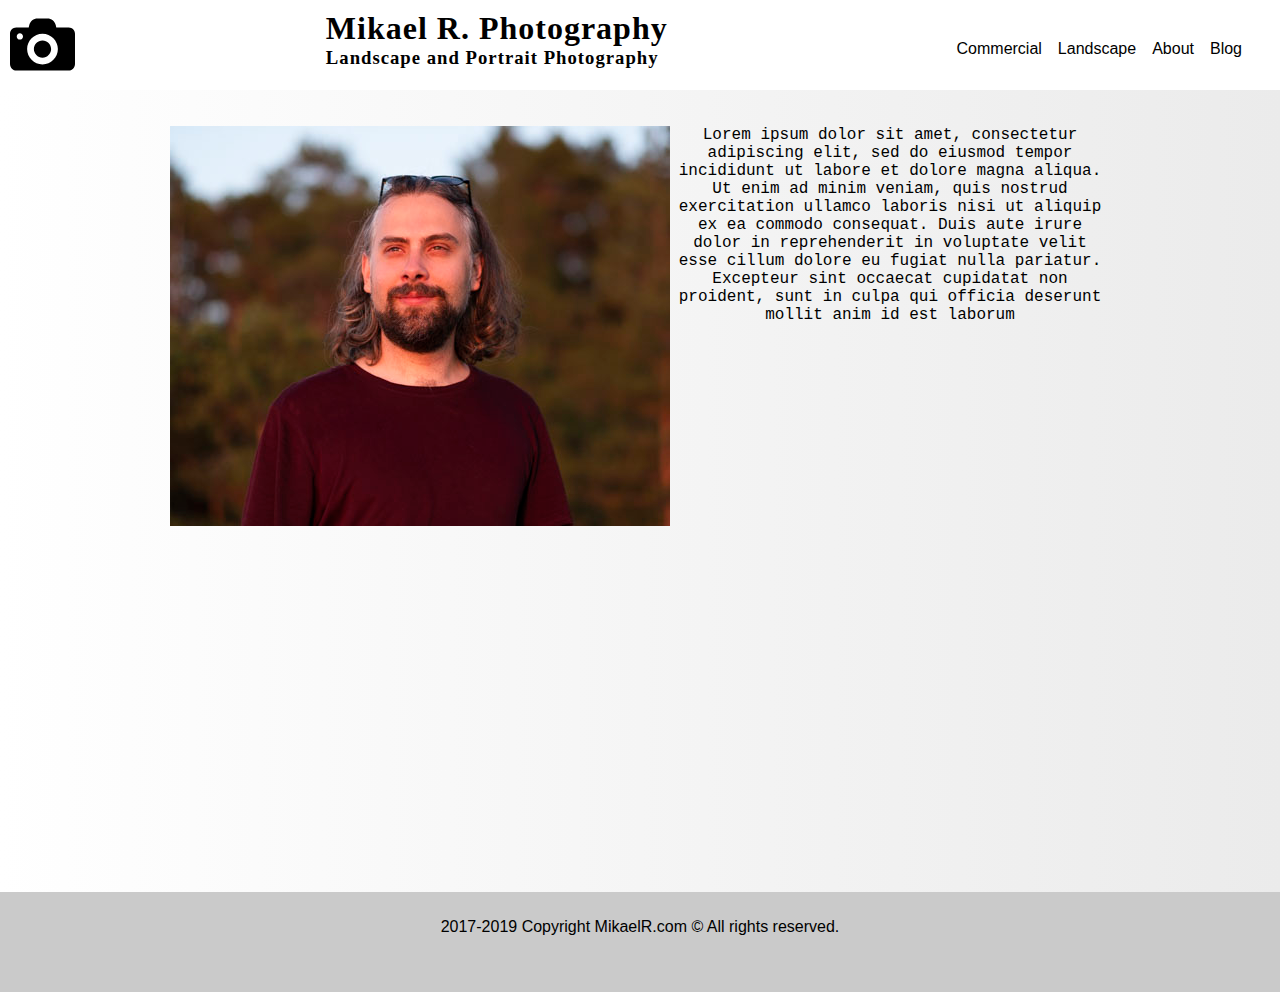
==== about.html @ 6e0b529d "added photo website template" ====
<!DOCTYPE html>
<html>
<head>
	<title>Static Photosite</title>
	<link rel="stylesheet" type="text/css" href="style.css">
    <script type="text/javascript" src="script.js"></script>
</head>
<body class="home">
    <header id="stickyheader">
        <div>
            <a href="index.html">
            <img src="camera-logo.svg" class="logo" />
            </a>
        </div>
        <div>
            <li class="listtitle">
            <div class="titleelement">
                <h1 class="title"><a href="index.html" class="linknone">Mikael R. Photography</a></h1>
            </div>
            <div class="titleelement">
                <h3 class="subtitle">Landscape and Portrait Photography</h3>
            </div>
            </li>
        </div>
        <div class="menuelement">
            <a href="commercial.html" class="menuitem">Commercial</a>
            <a href="landscape.html" class="menuitem">Landscape</a>
            <a href="about.html" class="menuitem">About</a>
            <a href="blog.html" class="menuitem">Blog</a>
        </div>
    </header>
    <div class="headerspacer"></div>
    <div class="container">
        <div class="bodytext">
            <p class="longtext">
                <img class="floatr" src="img/about.jpg" />
                Lorem ipsum dolor sit amet, consectetur adipiscing elit,
                sed do eiusmod tempor incididunt ut labore et dolore magna
                aliqua. Ut enim ad minim veniam, quis nostrud exercitation
                ullamco laboris nisi ut aliquip ex ea commodo consequat.
                Duis aute irure dolor in reprehenderit in voluptate velit
                esse cillum dolore eu fugiat nulla pariatur.
                Excepteur sint occaecat cupidatat non proident,
                sunt in culpa qui officia deserunt mollit anim id est laborum
            </p>
        </div>
    </div>
	<footer>
        <div>
            <p class="ftext">2017-2019 Copyright MikaelR.com © All rights reserved.</p>
        </div>
    </footer>
</body>
</html>
---- style.css ----
body {
    font-family: Arial;
    background: linear-gradient(to left, rgb(235, 235, 235) 0%, rgb(255, 255, 255) 100%);
    margin: 0px;
  }

header {
  position: fixed;
  width: 100%;
  margin-bottom: 0px;
  height: 90px;
    top: 0;
    display: flex;
    background: white;
    justify-content: space-between;
    flex-direction: row;
    flex-wrap: wrap;
    font-family: 'Roboto';
    z-index: 999;
}

footer {
  background: rgb(202, 202, 202);
  height: 100px;
  display: flex;
  justify-content: center;
  margin-top: 40px;
}

.ftext {
  padding: 10px;
}

h2 {
  margin: 5px;
}

a:link {
    color: white;
    text-decoration: none;
  }

a:visited {
    color: white;
    text-decoration: none;
  }
  
a:hover {
    text-decoration: none;
    color: rgb(233, 212, 27);
  }
  
a:active {
    text-decoration: none;
    color: white;
  }


  .sticky {
    position: fixed;
    top: 0;
    width: 100%;
  }

  .sticky + .header {
    padding-top: 102px;
  }

.inverted {
  background-color: #328cc1;
  color: white;
  padding: 0px 2px;
}

.headerspacer {
  margin-bottom: 90px;
}


.title {
  letter-spacing: 1px;
  margin: 0;
  text-align: center;
}

.linknone {
  text-decoration: none;
}

a.linknone {
  font-family: 'Roboto';
  color: black;
}

a.linknone:hover {
  color: black;
  background-color: white;
}

.subtitle {
 margin: 0;
 letter-spacing: 1px;
}

.listtitle {
  list-style: none;
  padding: 10px;
}

.banner {
  width: 100%;
  margin-bottom: 10px;
  display: flex;
  object-fit: contain;
  position: relative;
  flex-wrap: wrap;
  justify-content: space-between; 
  
}

.bannerparallax {
 
  background-image: url("img/background.jpg");
  min-height: 750px; 
  width: 100%;
  background-attachment: fixed;
  background-position: center;
  background-repeat: no-repeat;
  background-size: contain;
}

@media only screen and (max-device-width: 1366px) {
  .bannerparallax {
    background-attachment: scroll;
  }
}

.titlecontainer {
  margin: 100px 0px;
  display: flex;
  flex-wrap: wrap;
  justify-content: center;
}


.logo {
  height: 65px;
  width: 65px;
  padding: 12px 0px 0px 10px;
}

.titleelement {
  display: flex;
}



.titleelementlow {
  display: flex;
  flex-wrap: wrap;
  align-content: center;
  text-align: center;
}

.menuelement {
  margin: 30px;
  background: white;
  display: flex;
  justify-content: space-between;
  flex-wrap: wrap;
}

a.menuitem:hover {
    color: #1e87c4;
    background-color: #d6eaf6;
}

a.menuitem {
  margin: 5px; 
  font-family: Garamond, sans-serif;
  text-align: center;
  color: black;
  padding: 5px 3px;
}

.container {
    padding: 0px;
    font-family: 'Courier New', Courier, monospace;
    display: flex;
    flex-wrap: wrap;
    flex-direction: row;
    justify-content: center;
}

.containeralbum {
  padding: 0px;
  width: 100%;
  font-family: 'Courier New', Courier, monospace;
  display: flex;
  flex-wrap: wrap;
  align-items: center;
  flex-direction: column;
  justify-content: center;
}

.secalbum {
  width: 100%;
}

.section {
    max-width: 100%;
    height: auto;
    position: relative;
    display: flex;
    flex-wrap: wrap;
    justify-content: space-between;
}

.floatr {
  float: left;
}


.bodytext {
  margin: 10px 10px 0px 10px;
  max-width: 75%;
  height: auto;
  position: relative;
  display: block;
  padding-bottom: 300px;
}

.longtext {
  max-width: 100%;
  height: auto;
  display: inline-block;
  padding: 10px;
}

.secphoto {
    margin: 10px 10px 0px 10px;
    max-width: 100%;
    height: auto;
    position: relative;
    display: flex;
    flex-wrap: wrap;
    flex-direction: row;
    justify-content: space-between; 
}

.gcover {
  margin: 10px 10px 0px 10px;
  max-width: 100%;
  height: auto;
  position: relative;
  display: flex;
  flex-wrap: wrap;
  flex-direction: row;
  justify-content: space-between; 
}

.gcover:hover .photoframe {
  opacity: 0.7;
}

.gcover:hover .overlay {
  opacity: 0.9;
}

.album {
    max-width: 100%;
    padding: 50px 0px 0px 0px;
    max-height: 800px; 
    transition: .5s ease;
}

.imgtitle {
  font-family: 'Noto Mono';
  font-size: 20px;
}


.secphoto.last {
   margin-bottom: 10px;
}


.photoframe {
    max-width: 100%;
    max-height: 500px;
    object-fit: contain;
    transition: .5s ease;
}

.big {
  height: 700px;
}

p {
    text-align: center;
}

.overlay {
    position: absolute;
    display: inline-block;
    object-fit: contain;
    padding: 10px;
    top: 45%;
    left: 50%;
    opacity: 0;
    transition: .5s ease;
    
  }

  .secphoto:hover .photoframe {
    opacity: 0.7;
  }
  
  .secphoto:hover .overlay {
    opacity: 0.9;
  }

  .text {
    color: white;
    background-color: #4177eb;
    font-size: 16px;
    padding: 16px 32px;
    font-size: 20px;
    position: absolute;
    display: inline-block;
    top: 50%;
    left: 50%;
    -webkit-transform: translate(-50%, -50%);
    -ms-transform: translate(-50%, -50%);
    transform: translate(-50%, -50%);
    text-align: center;
    cursor: pointer;
  }

  .text:hover {
    color: #4177eb;
    background-color: white;
  }
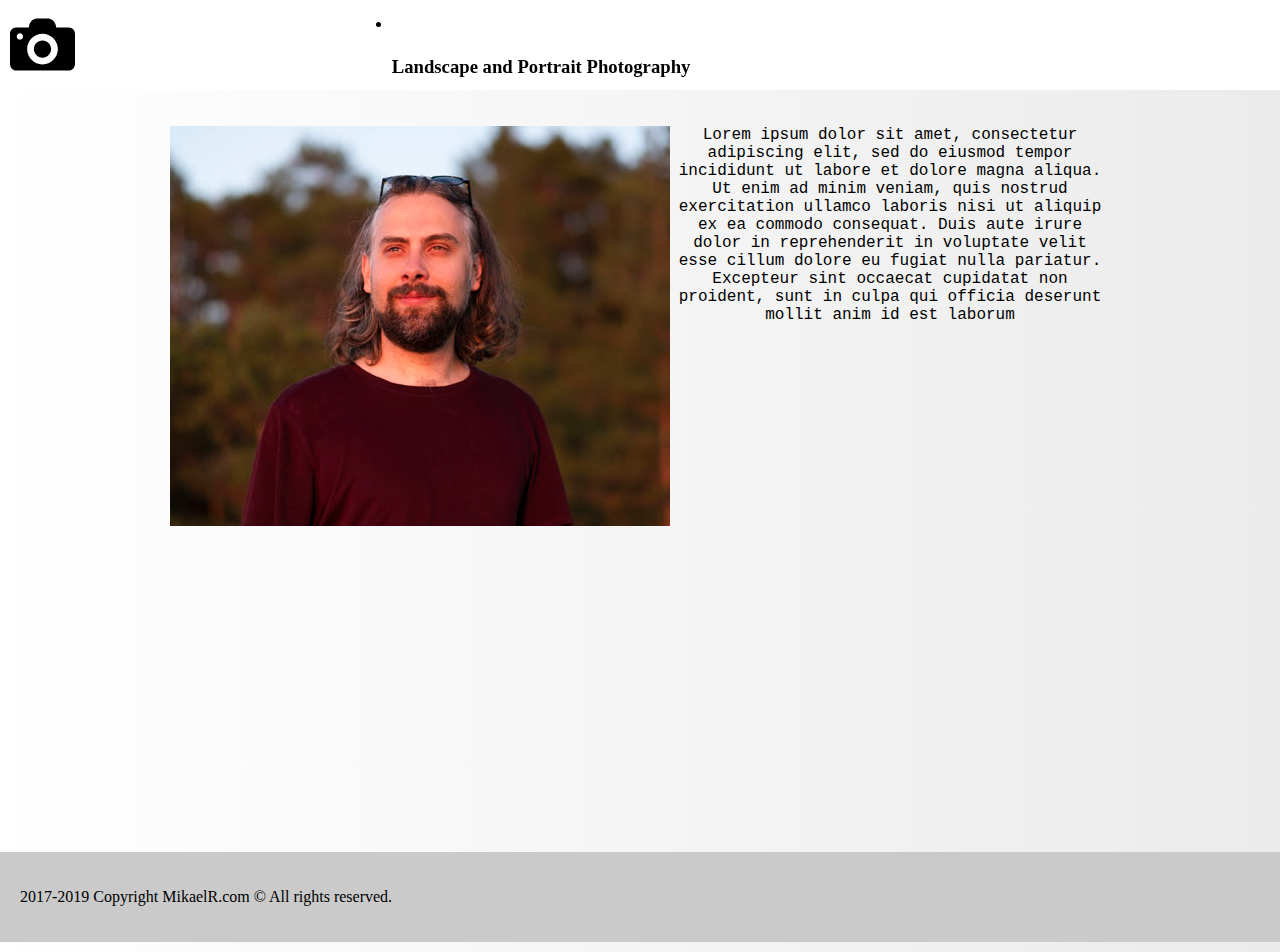
==== commit 86a36932: "updated footer and small things" ====
--- a/about.html
+++ b/about.html
@@ -29,10 +29,10 @@
             <a href="blog.html" class="menuitem">Blog</a>
         </div>
     </header>
-    <div class="headerspacer"></div>
+    <div class="header-spacer"></div>
     <div class="container">
-        <div class="bodytext">
-            <p class="longtext">
+        <div class="body-text">
+            <p class="long-text">
                 <img class="floatr" src="img/about.jpg" />
                 Lorem ipsum dolor sit amet, consectetur adipiscing elit,
                 sed do eiusmod tempor incididunt ut labore et dolore magna
--- a/style.css
+++ b/style.css
@@ -21,14 +21,70 @@
 
 footer {
   background: rgb(202, 202, 202);
-  height: 100px;
-  display: flex;
-  justify-content: center;
-  margin-top: 40px;
-}
-
-.ftext {
-  padding: 10px;
+  height: auto;
+  margin-bottom: 10px;
+  padding: 20px 20px;
+  display: flex;
+  justify-content: space-between;
+  flex-direction: row;
+  flex-wrap: wrap;
+  font-family: 'Roboto';
+}
+
+.footer-right {
+  display:flex;
+  flex-direction: column;
+  justify-content: space-between;
+}
+
+
+.footer-text {
+  display:flex;
+  flex-direction: column-reverse;
+  justify-content: space-between;
+}
+
+.footer-left {
+  display:flex;
+  flex-direction: column;
+  justify-content: space-between;
+}
+
+.social {
+  display: flex;
+  flex-direction: row-reverse;
+}
+
+.social a {
+  padding: 20px;
+  font-size: 30px;
+  width: 30px;
+  text-align: center;
+  text-decoration: none;
+  margin: 5px 2px;
+}
+
+.social-ig {
+  background: rgb(202, 202, 202);;
+  color: white;
+  border-style: solid;
+}
+
+.social-fb {
+  background: rgb(202, 202, 202);;
+  color: white;
+  border-style: solid;
+}
+
+.low-menu {
+  display: flex;
+  flex-direction: column;
+  justify-content: space-evenly; 
+  font-size: 25px;
+}
+
+.low-menu-lang {
+  margin: 5px 0px;
 }
 
 h2 {
@@ -47,7 +103,7 @@
   
 a:hover {
     text-decoration: none;
-    color: rgb(233, 212, 27);
+    color: rgb(81, 169, 228);
   }
   
 a:active {
@@ -72,7 +128,7 @@
   padding: 0px 2px;
 }
 
-.headerspacer {
+.header-spacer {
   margin-bottom: 90px;
 }
 
@@ -80,31 +136,36 @@
 .title {
   letter-spacing: 1px;
   margin: 0;
-  text-align: center;
-}
-
-.linknone {
+  text-align: left;
+}
+
+.title a {
+  text-align: left;
+}
+
+.link-none {
   text-decoration: none;
 }
 
-a.linknone {
+a.link-none {
   font-family: 'Roboto';
   color: black;
 }
 
-a.linknone:hover {
+a.link-none:hover {
   color: black;
   background-color: white;
 }
 
-.subtitle {
+.title-sub {
  margin: 0;
  letter-spacing: 1px;
 }
 
-.listtitle {
+.list-title {
   list-style: none;
   padding: 10px;
+  align-content: left;
 }
 
 .banner {
@@ -118,24 +179,24 @@
   
 }
 
-.bannerparallax {
+.banner-parallax {
  
-  background-image: url("img/background.jpg");
+  background-image: url("img/front-page/background.jpg");
   min-height: 750px; 
   width: 100%;
   background-attachment: fixed;
   background-position: center;
   background-repeat: no-repeat;
-  background-size: contain;
+  background-size: auto;
 }
 
 @media only screen and (max-device-width: 1366px) {
-  .bannerparallax {
+  .banner-parallax {
     background-attachment: scroll;
   }
 }
 
-.titlecontainer {
+.title-low-container {
   margin: 100px 0px;
   display: flex;
   flex-wrap: wrap;
@@ -149,38 +210,96 @@
   padding: 12px 0px 0px 10px;
 }
 
-.titleelement {
-  display: flex;
-}
-
-
-
-.titleelementlow {
+.title-element {
+  margin: 0px, 100px;
+}
+
+.title-element div {
+  display: flex;
+  align-content: left;
+  text-align: left;
+}
+
+.title-element-low {
   display: flex;
   flex-wrap: wrap;
   align-content: center;
   text-align: center;
 }
 
-.menuelement {
-  margin: 30px;
-  background: white;
-  display: flex;
-  justify-content: space-between;
-  flex-wrap: wrap;
-}
-
-a.menuitem:hover {
-    color: #1e87c4;
-    background-color: #d6eaf6;
-}
-
-a.menuitem {
-  margin: 5px; 
-  font-family: Garamond, sans-serif;
+.topnav {
+  overflow: hidden;
+  background-color: #ffffff;
+  margin: 20px 5px
+}
+
+.topnav-space {
+  padding-top: 50px;
+  display: none;
+}
+
+.topnav a {
+  float: left;
+  display: block;
+  color: #414040;
+  text-align: center;
+  padding: 12px 20px;
+  text-decoration: none;
+  font-size: 17px;
+}
+
+.topnav a:hover {
+  background-color: #c2c2c2;
+  color: rgb(255, 255, 255);
+}
+
+.topnav a.active {
+  background-color: #f7f7f7;
+  color: rgb(0, 0, 0);
+}
+
+.topnav .icon {
+  display: none;
+}
+
+@media screen and (max-width: 900px) {
+  .topnav a {display: none;}
+  .topnav-space {display:block;}
+  .topnav a.icon {
+    float: right;
+    display: block;
+  }
+}
+
+@media screen and (max-width: 900px) {
+  .topnav.responsive {position: relative;}
+  .topnav.responsive .icon {
+    position: absolute;
+    right: 0;
+    top: 0;
+  }
+  .topnav.responsive a {
+    float: none;
+    display: block;
+    text-align: left;
+  }
+}
+
+.lang-select {
+  margin: 5px 2px;
+  padding: 0px 0px;
+}
+
+a.lang-select {
+  margin: 0px, 2px; 
   text-align: center;
   color: black;
-  padding: 5px 3px;
+  padding: 0px 3px;
+}
+
+.lang-select a:hover {
+  background-color: #ffffff;
+  color: rgb(255, 255, 255);
 }
 
 .container {
@@ -192,7 +311,7 @@
     justify-content: center;
 }
 
-.containeralbum {
+.container-album {
   padding: 0px;
   width: 100%;
   font-family: 'Courier New', Courier, monospace;
@@ -203,7 +322,7 @@
   justify-content: center;
 }
 
-.secalbum {
+.sec-album {
   width: 100%;
 }
 
@@ -221,7 +340,7 @@
 }
 
 
-.bodytext {
+.body-text {
   margin: 10px 10px 0px 10px;
   max-width: 75%;
   height: auto;
@@ -230,14 +349,14 @@
   padding-bottom: 300px;
 }
 
-.longtext {
+.long-text {
   max-width: 100%;
   height: auto;
   display: inline-block;
   padding: 10px;
 }
 
-.secphoto {
+.sec-photo {
     margin: 10px 10px 0px 10px;
     max-width: 100%;
     height: auto;
@@ -259,7 +378,7 @@
   justify-content: space-between; 
 }
 
-.gcover:hover .photoframe {
+.gcover:hover .photo-frame {
   opacity: 0.7;
 }
 
@@ -274,18 +393,18 @@
     transition: .5s ease;
 }
 
-.imgtitle {
+.img-title {
   font-family: 'Noto Mono';
   font-size: 20px;
 }
 
 
-.secphoto.last {
+.sec-photo.last {
    margin-bottom: 10px;
 }
 
 
-.photoframe {
+.photo-frame {
     max-width: 100%;
     max-height: 500px;
     object-fit: contain;
@@ -312,11 +431,11 @@
     
   }
 
-  .secphoto:hover .photoframe {
+  .sec-photo:hover .photoframe {
     opacity: 0.7;
   }
   
-  .secphoto:hover .overlay {
+  .sec-photo:hover .overlay {
     opacity: 0.9;
   }
 
@@ -340,4 +459,58 @@
   .text:hover {
     color: #4177eb;
     background-color: white;
-  }+  }
+
+  .home-contact {
+    margin: 100px 0px;
+    display: flex;
+    flex-wrap: wrap;
+    justify-content: center;
+  }
+  
+  .contact-button {
+    display: inline-block;
+    padding: 15px 25px;
+    font-size: 24px;
+    cursor: pointer;
+    text-align: center;
+    text-decoration: none;
+    outline: none;
+    color: #fff;
+    background-color: #1e87c4;
+    border: none;
+    border-radius: 15px;
+    box-shadow: 0 9px #999;
+  }
+  
+  .contact-button:hover {
+    background-color: #49a6db;
+  }
+
+  .contact-button:active {
+    background-color: #0f4f74;
+    box-shadow: 0 5px #666;
+    transform: translateY(4px);
+  }
+
+.menu-icon:hover {
+    background-color: #c2c2c2;
+  }
+
+.menu-icon div {
+  width: 35px;
+  height: 5px;
+  background-color: black;
+  margin: 6px 0;
+  
+}
+
+.menu-icon {
+  width: auto;
+  align-content: center;
+}
+
+.menu-icon:hover {
+  color: rgb(255, 255, 255);
+}
+
